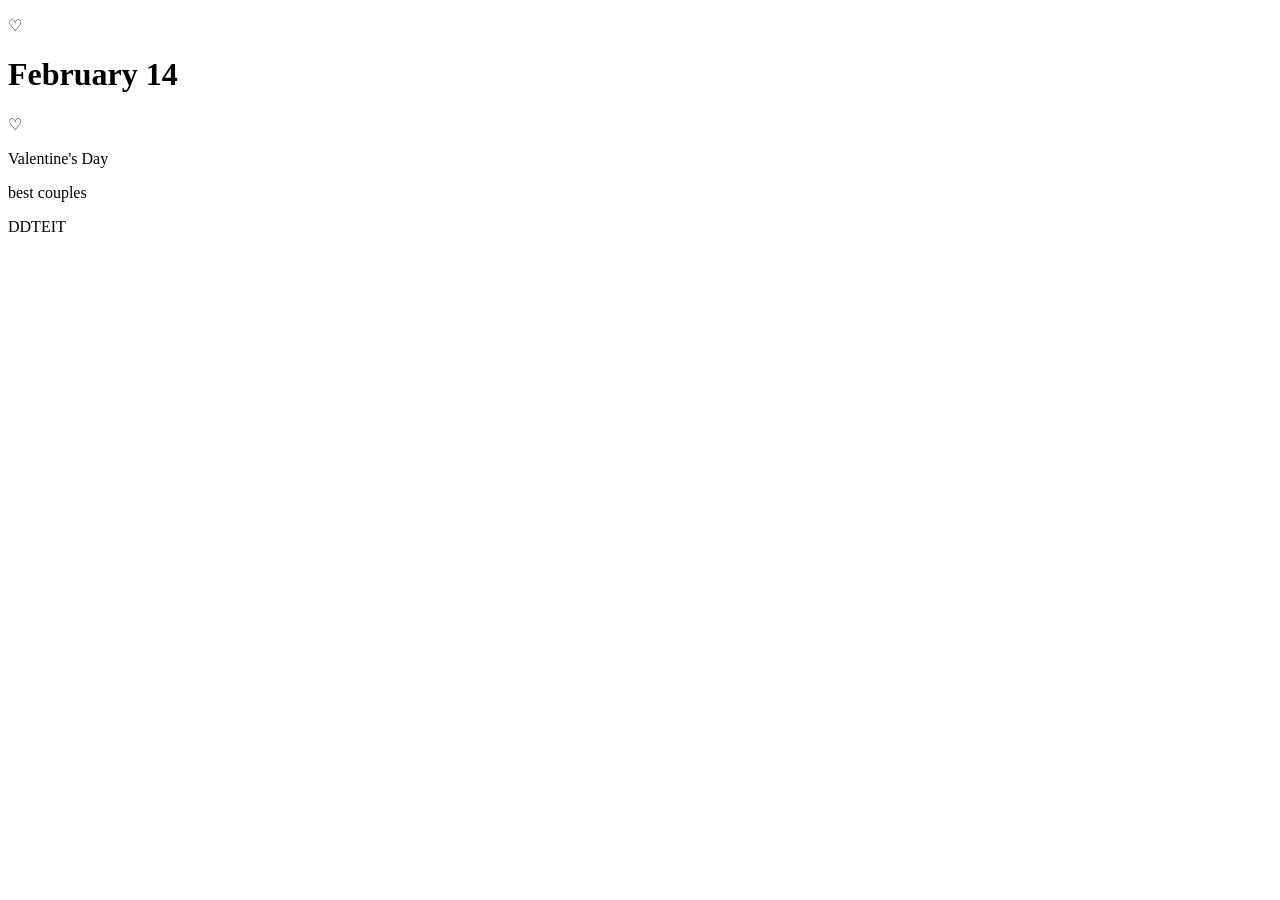
==== index.html @ 3f382cf5 "Create index.html" ====
<!DOCTYPE html>

<html lang="en">

<head>

	<script src=https://code.jquery.com/jquery-3.4.1.js></script>	<meta charset="UTF-8">

	<title>February 14</title>

	<link href="https://fonts.googleapis.com/css?family=Aldrich&display=swap" rel="stylesheet">

  <link rel="stylesheet" type="text/css" href="style.css">

  <script src="script.js"></script>

</head>

<body>

	<div id="headerBlock">

		<P class="heart1">&#9825;</P>

		<div class="top"><h1>February 14</h1></div>

		<P class="heart2">&#9825;</P>

	</div>

<div id="textbox">

	<p class="titleDescription">Valentine's Day</p>

	<p class="titleDescription2">best couples</p>

</div>

<div id="nameT">

	<p class="tln">DDTEIT</p>

</div>

<a href="child pages/historyHoliday.html" class="historyHoliday"></a>

<a href="child pages/fact.html" class="fact"></a>

</body>

</html>
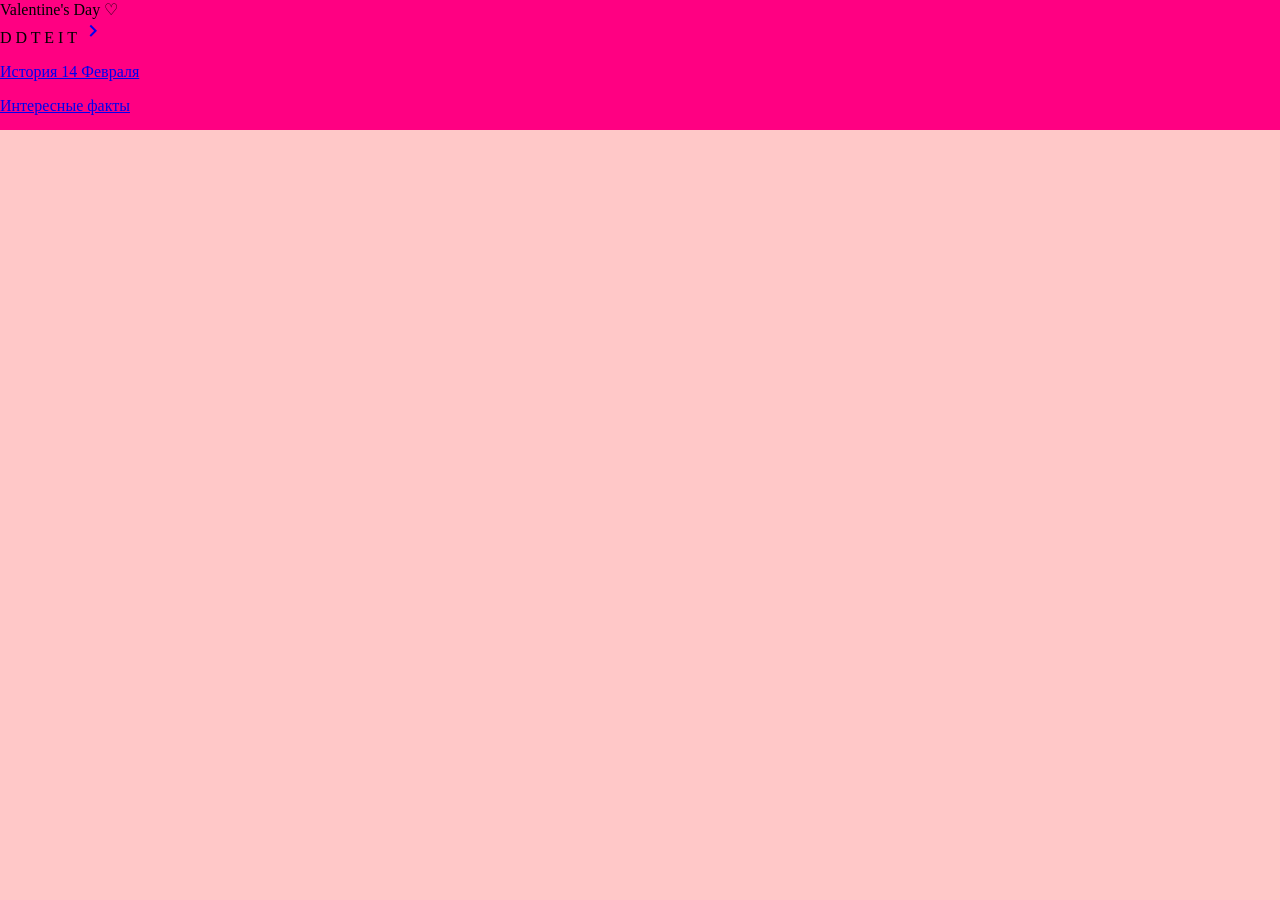
==== commit 43a4f181: "Update index.html" ====
--- a/index.html
+++ b/index.html
@@ -1,51 +1,45 @@
 <!DOCTYPE html>
-
 <html lang="en">
-
 <head>
-
-	<script src=https://code.jquery.com/jquery-3.4.1.js></script>	<meta charset="UTF-8">
-
-	<title>February 14</title>
-
-	<link href="https://fonts.googleapis.com/css?family=Aldrich&display=swap" rel="stylesheet">
-
-  <link rel="stylesheet" type="text/css" href="style.css">
-
-  <script src="script.js"></script>
-
+    <script src=https://code.jquery.com/jquery-3.4.1.js></script>
+    <meta charset="UTF-8">
+    <meta name="viewport" content="width=device-width, initial-scale=1.0">
+    <link rel="preconnect" href="https://fonts.gstatic.com">
+    <link href="https://fonts.googleapis.com/css2?family=Dancing+Script:wght@500&display=swap" rel="stylesheet">
+    <link href="https://fonts.googleapis.com/css?family=Aldrich&display=swap" rel="stylesheet">
+    <link href="https://fonts.googleapis.com/icon?family=Material+Icons" rel="stylesheet">
+    <link rel="stylesheet" href="style.css">
+    <title>February 14</title>
+    <script src="script.js"></script>
 </head>
-
 <body>
-
-	<div id="headerBlock">
-
-		<P class="heart1">&#9825;</P>
-
-		<div class="top"><h1>February 14</h1></div>
-
-		<P class="heart2">&#9825;</P>
-
-	</div>
-
-<div id="textbox">
-
-	<p class="titleDescription">Valentine's Day</p>
-
-	<p class="titleDescription2">best couples</p>
-
+  <header>
+    <div id="headerBlock"> <!--шапка-->
+      <div class="logoDay">Valentine's Day
+        <span class="heart">&#9825;</span> <!--сердечко-->
+      </div> <!--название сайта-->
+      <div class="Block2">
+        <div class="logoT">
+          <span class="logoT1">D</span>
+          <span class="logoT2">D</span>
+          <span class="logoT3">T</span>
+          <span class="logoT4">E</span>
+          <span class="logoT5">I</span>
+          <span class="logoT6">T</span>
+          <a class="a" href="https://ddteit.dp.ua/"><span class="material-icons">keyboard_arrow_right</span></a>
+        </div>
+      </div> <!--зелёный блок-->
+      <a href="C:\Users\admin\Desktop\February 14\child pages\historyHoliday.html" class="his"><p class="link">История 14 Февраля</p></a>
+      <a href="C:\Users\admin\Desktop\February 14\child pages\fact.html" class="fac"><p class="link">Интересные факты</p></a>
+    </div>
+    </header>
+<div id="bl1">
+    <div class="sp1"></div>
 </div>
 
-<div id="nameT">
 
-	<p class="tln">DDTEIT</p>
-
-</div>
-
-<a href="child pages/historyHoliday.html" class="historyHoliday"></a>
-
-<a href="child pages/fact.html" class="fact"></a>
+    <footer>
+    </footer>
 
 </body>
-
 </html>
--- a/style.css
+++ b/style.css
@@ -0,0 +1,215 @@
+body{
+
+	padding: 0;	margin: 0;
+
+	background: #FFC8C8;
+
+	transition: 1.5s;
+
+}
+
+#headerBlock{
+
+	background: #FF0082;
+
+	position: absolute;
+
+	top: 0px;
+
+	left: 0px;
+
+	height: 130px;
+
+	width: 100%;
+
+	animation-name: A1;
+
+  animation-duration: 2s;
+
+}
+
+@keyframes A1 {
+
+  0%{background: transparent;}
+
+  100%{background: #FF0082;}
+
+}
+
+.top{
+
+	text-align: center;
+
+	color: #FFFFFF;
+
+	font-size: 20px;
+
+	font-family: 'Sriracha', cursive;
+
+	user-select: none;
+
+	animation-name: At;
+
+  animation-duration: 2s;
+
+}
+
+.heart1, .heart2{
+
+	position: absolute;
+
+	top: 20px;
+
+	color: #FFFFFF;
+
+	font-size: 30px;
+
+	font-family: 'Sriracha', cursive;
+
+	user-select: none;
+
+	animation-name: At;
+
+  animation-duration: 2s;
+
+}
+
+.heart1{left: 5%}
+
+.heart2{right: 5%}
+
+#textbox{
+
+	background: #F09191;
+
+	position: absolute;
+
+	top: 130px;
+
+	left: 0px;
+
+	height: 80px;
+
+	width: 100%;
+
+	animation-name: A2;
+
+  animation-duration: 3s;
+
+}
+
+@keyframes A2 {
+
+  0%{background: transparent;}
+
+  100%{background: #F09191;}
+
+}
+
+.titleDescription, .titleDescription2{
+
+	position: relative;
+
+	text-align: center;
+
+	color: #FFFFFF;
+
+	font-family: 'Sriracha', cursive;
+
+	user-select: none;
+
+	animation-name: At;
+
+  animation-duration: 3s;
+
+}
+
+.titleDescription{
+
+	top: -10px;
+
+	font-size: 23px;
+
+}
+
+.titleDescription2{
+
+	top: -30px;
+
+	font-size: 18px;
+
+}
+
+#nameT{
+
+	background: #F0BEBE;
+
+	position: absolute;
+
+	top: 210px;
+
+	left: 0px;
+
+	height: 30px;
+
+	width: 100%;
+
+	animation-name: A3;
+
+  animation-duration: 4s;
+
+}
+
+@keyframes A3 {
+
+  0%{background: transparent;}
+
+  100%{background: #F0BEBE;}
+
+}
+
+.tln{
+
+	top: -15px;
+
+	position: relative;
+
+	text-align: center;
+
+	color: #FFFFFF;
+
+	font-size: 20px;
+
+  font-family: 'Nunito Sans', sans-serif;
+
+	user-select: none;
+
+	animation-name: At;
+
+  animation-duration: 4s;
+
+}
+
+@keyframes At {
+
+  0%{color: transparent;}
+
+  100%{color: #FFFFFF;}
+
+}
+
+.historyHoliday{
+
+	background: #FF0082;
+
+	position: absolute;
+
+	top: 550px;
+
+	left: 0px;
+
+	height: 130px;
+
+	width: 100%;
+
+}
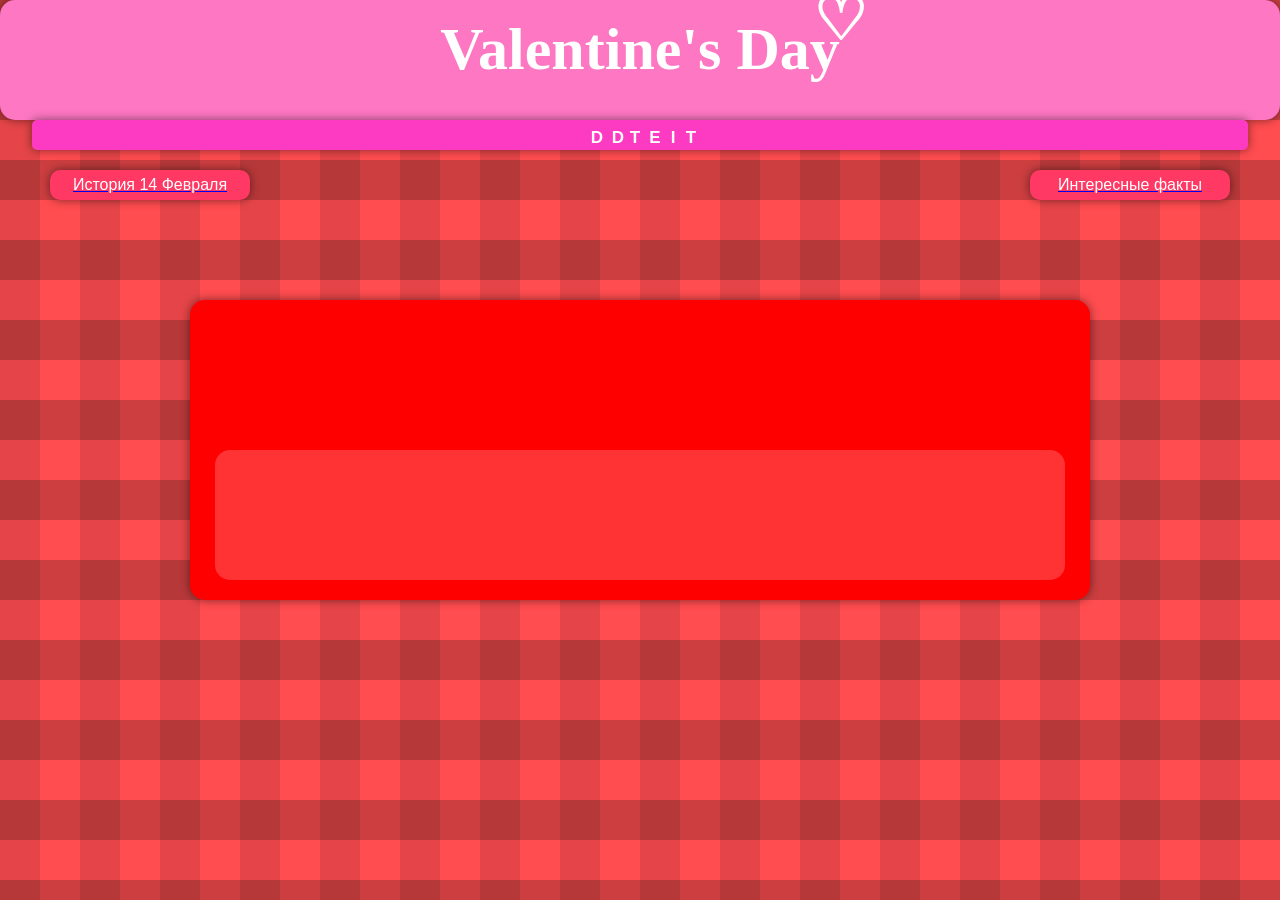
==== commit 96c15ae0: "Update index.html" ====
--- a/index.html
+++ b/index.html
@@ -29,8 +29,8 @@
           <a class="a" href="https://ddteit.dp.ua/"><span class="material-icons">keyboard_arrow_right</span></a>
         </div>
       </div> <!--зелёный блок-->
-      <a href="C:\Users\admin\Desktop\February 14\child pages\historyHoliday.html" class="his"><p class="link">История 14 Февраля</p></a>
-      <a href="C:\Users\admin\Desktop\February 14\child pages\fact.html" class="fac"><p class="link">Интересные факты</p></a>
+      <a href="child pages\historyHoliday.html" class="his"><p class="link">История 14 Февраля</p></a>
+      <a href="child pages\fact.html" class="fac"><p class="link">Интересные факты</p></a>
     </div>
     </header>
 <div id="bl1">
--- a/style.css
+++ b/style.css
@@ -1,215 +1,235 @@
 body{
-
-	padding: 0;	margin: 0;
-
-	background: #FFC8C8;
-
-	transition: 1.5s;
-
-}
-
-#headerBlock{
-
-	background: #FF0082;
-
-	position: absolute;
-
-	top: 0px;
-
-	left: 0px;
-
-	height: 130px;
-
-	width: 100%;
-
-	animation-name: A1;
-
+  display: flex;
+  align-items: center;
+  justify-content: center;
+  padding: 0;
+  margin: 0;
+  height: 100%;
+  width: 100%;
+  background-color: #FF4D50;
+  background-size: 80px 80px;
+  background-image: -webkit-linear-gradient(0deg,rgba(0,0,0,0.1) 50%, transparent 50%),
+  -webkit-linear-gradient(rgba(0,0,0,0.2) 50%, transparent 50%);
+  transition: 1.5s;/*время перехода тела*/
+
+}
+#headerBlock{ /*шапка*/
+  background: #FD77C2; 
+  position: absolute;
+  top: 0px;
+  left: 0px;
+  height: 120px;
+  width: 100%;
+  animation-name: A1;
   animation-duration: 2s;
-
-}
-
-@keyframes A1 {
-
+  border-radius: 15px;
+  box-shadow: 0 0 10px rgba(0,0,0,0.5);
+}
+@keyframes A1 { /*анимация появления шапки*/
   0%{background: transparent;}
-
-  100%{background: #FF0082;}
-
-}
-
-.top{
-
-	text-align: center;
-
-	color: #FFFFFF;
-
-	font-size: 20px;
-
-	font-family: 'Sriracha', cursive;
-
-	user-select: none;
-
-	animation-name: At;
-
+  100%{background: #FD77C2;}
+}
+.logoDay{
+  position: relative;
+  top: 15px;
+  display: flex;
+  font-weight: bold; /*толстый шрифт*/
+  flex-flow: column; /*что это ?*/
+  align-items: center;
+  text-align: center;
+  color: #FFFFFF;
+  font-size: 60px;
+  animation-name: At;
+  animation-duration: 1.8s;
+  box-sizing: border-box;
+  font-family: 'Dancing Script', cursive;
+  user-select: none;
+}
+@keyframes At {  /* анимация текста */
+  0%{
+    color: transparent;
+    top: -100px;
+  }
+  100%{
+    color: #FFFFFF;
+    top: 15px;
+  }
+}
+.heart{
+  position: relative;
+  top: -100px;
+  left: 200px;
+  color: #FFFFFF;
+  font-size: 60px;
+  font-family: 'Sriracha', cursive;
+  user-select: none;
   animation-duration: 2s;
-
-}
-
-.heart1, .heart2{
-
-	position: absolute;
-
-	top: 20px;
-
-	color: #FFFFFF;
-
-	font-size: 30px;
-
-	font-family: 'Sriracha', cursive;
-
-	user-select: none;
-
-	animation-name: At;
-
+}
+footer {
+  width: 100%;
+  height: 100%;
+  display: table;
+  background: #FD77C2;
+}
+
+
+.Block2 {
+  height: 30px;
+  width: 95%;
+  left: 2.5%;
+  border-radius: 5px;
+  position: absolute;
+  top: 120px;
+  box-shadow: 0 0 10px rgba(0,0,0,0.5);
+  background-color: #FD3BC2;
+  animation-name: A2;
+  animation-duration: 0.7s; 
+  animation-timing-function: ease-out; 
+  animation-delay: 0;
+  animation-direction: alternate;
+  animation-iteration-count: 1;
+  animation-play-state: running;
+  z-index: 1;
+}
+
+@keyframes A2 {
+  0% {
+    background-color: transparent; 
+    height: 0px;
+    width: 100%;
+    border-radius: 0%;
+  }
+  100% {
+   background-color: #FD3BC2; 
+   height: 30px;
+   width: 100%;
+   border-radius: 3%
+  }
+}
+.logoT{
+    transition: 2s;
+    transform: 2s;
+}
+.logoT1, .logoT2, .logoT3, .logoT4, .logoT5, .logoT6{
+  position: absolute;
+  height: 20px;
+  width: 100%;
+  top: 8px;
+  
+  font-weight: bold; 
+ 
+  align-items: center;
+  text-align: center;
+  color: #FFFFFF;
+  font-size: 17px;
+  box-sizing: border-box;
+  user-select: none;
+  transition: 2s;
+  transform: 2s;
+  animation-name: A3;
+  font-family: 'Arimo', sans-serif;
+  z-index: 1;
+}
+.logoT1{left: -43px;}
+.logoT2{left: -22px;}
+.logoT3{left:  -5px;}
+.logoT4{left: 15px;}
+.logoT5{left: 33px;}
+.logoT6{left: 51px;}
+@keyframes A3 {
+  0% {color: transparent;}
+  100% {color: #FFFFFF}
+}
+.material-icons{
+    color: transparent;
+    font-size: 26px;
+    position: absolute;
+    top: 0px;
+    right: 0px;
+    transform: rotate(90deg);
+    transition: 2s;
+    transform: 2s;
+}
+.a{
+    position: absolute;
+    top: 3px;
+    right: 120px;
+    height: 20px;
+    width: 20px;
+}
+.his, .fac{
+  background: #FF3864;
+  position: absolute;
+  top: 170px;
+  height: 30px;
+  width: 200px;
   animation-duration: 2s;
-
-}
-
-.heart1{left: 5%}
-
-.heart2{right: 5%}
-
-#textbox{
-
-	background: #F09191;
-
-	position: absolute;
-
-	top: 130px;
-
-	left: 0px;
-
-	height: 80px;
-
-	width: 100%;
-
-	animation-name: A2;
-
-  animation-duration: 3s;
-
-}
-
-@keyframes A2 {
-
-  0%{background: transparent;}
-
-  100%{background: #F09191;}
-
-}
-
-.titleDescription, .titleDescription2{
-
-	position: relative;
-
-	text-align: center;
-
-	color: #FFFFFF;
-
-	font-family: 'Sriracha', cursive;
-
-	user-select: none;
-
-	animation-name: At;
-
-  animation-duration: 3s;
-
-}
-
-.titleDescription{
-
-	top: -10px;
-
-	font-size: 23px;
-
-}
-
-.titleDescription2{
-
-	top: -30px;
-
-	font-size: 18px;
-
-}
-
-#nameT{
-
-	background: #F0BEBE;
-
-	position: absolute;
-
-	top: 210px;
-
-	left: 0px;
-
-	height: 30px;
-
-	width: 100%;
-
-	animation-name: A3;
-
-  animation-duration: 4s;
-
-}
-
-@keyframes A3 {
-
-  0%{background: transparent;}
-
-  100%{background: #F0BEBE;}
-
-}
-
-.tln{
-
-	top: -15px;
-
-	position: relative;
-
-	text-align: center;
-
-	color: #FFFFFF;
-
-	font-size: 20px;
-
-  font-family: 'Nunito Sans', sans-serif;
-
-	user-select: none;
-
-	animation-name: At;
-
-  animation-duration: 4s;
-
-}
-
-@keyframes At {
-
-  0%{color: transparent;}
-
-  100%{color: #FFFFFF;}
-
-}
-
-.historyHoliday{
-
-	background: #FF0082;
-
-	position: absolute;
-
-	top: 550px;
-
-	left: 0px;
-
-	height: 130px;
-
-	width: 100%;
-
-}
+  border-radius: 10px;
+  box-shadow: 0 0 10px rgba(0,0,0,0.5);
+}
+.his{
+    left: 50px; 
+    animation-name: A4-1;
+}
+@keyframes A4-1 {
+  0% {
+    background-color: transparent; 
+    left: -150px;
+  }
+  100% {
+    background-color: #FF3864; 
+    left: 50px;
+  }
+}
+.fac{
+    right: 50px;
+    animation-name: A4-2;
+}
+@keyframes A4-2 {
+  0% {
+    background-color: transparent; 
+    right: -150px;
+  }
+  100% {
+    background-color: #FF3864; 
+    right: 50px;
+  }
+}
+.link{
+    position: relative;
+    top: -10px;
+    color: #FFFFFF;
+    text-align: center;
+    animation-duration: 2s;
+    font-family: 'Arimo', sans-serif;
+    animation-name: A4-3;
+}
+@keyframes A4-3 {
+  0% {color: transparent;}
+  100% {color: #FFFFFF}
+}
+
+
+#bl1{
+  background: #FF0000; 
+  position: absolute;
+  top: 300px;
+  margin-left: auto;
+  margin-right: auto;
+  height: 300px;
+  width: 900px;
+  border-radius: 15px;
+  box-shadow: 0 0 10px rgba(0,0,0,0.5);
+}
+.sp1{
+  background: #FF3333; 
+  color: #000000;
+  position: relative;
+  top: 150px;
+  margin-left: auto;
+  margin-right: auto;
+  height: 130px;
+  width: 850px;
+  border-radius: 15px;
+  z-index: 1;
+}
